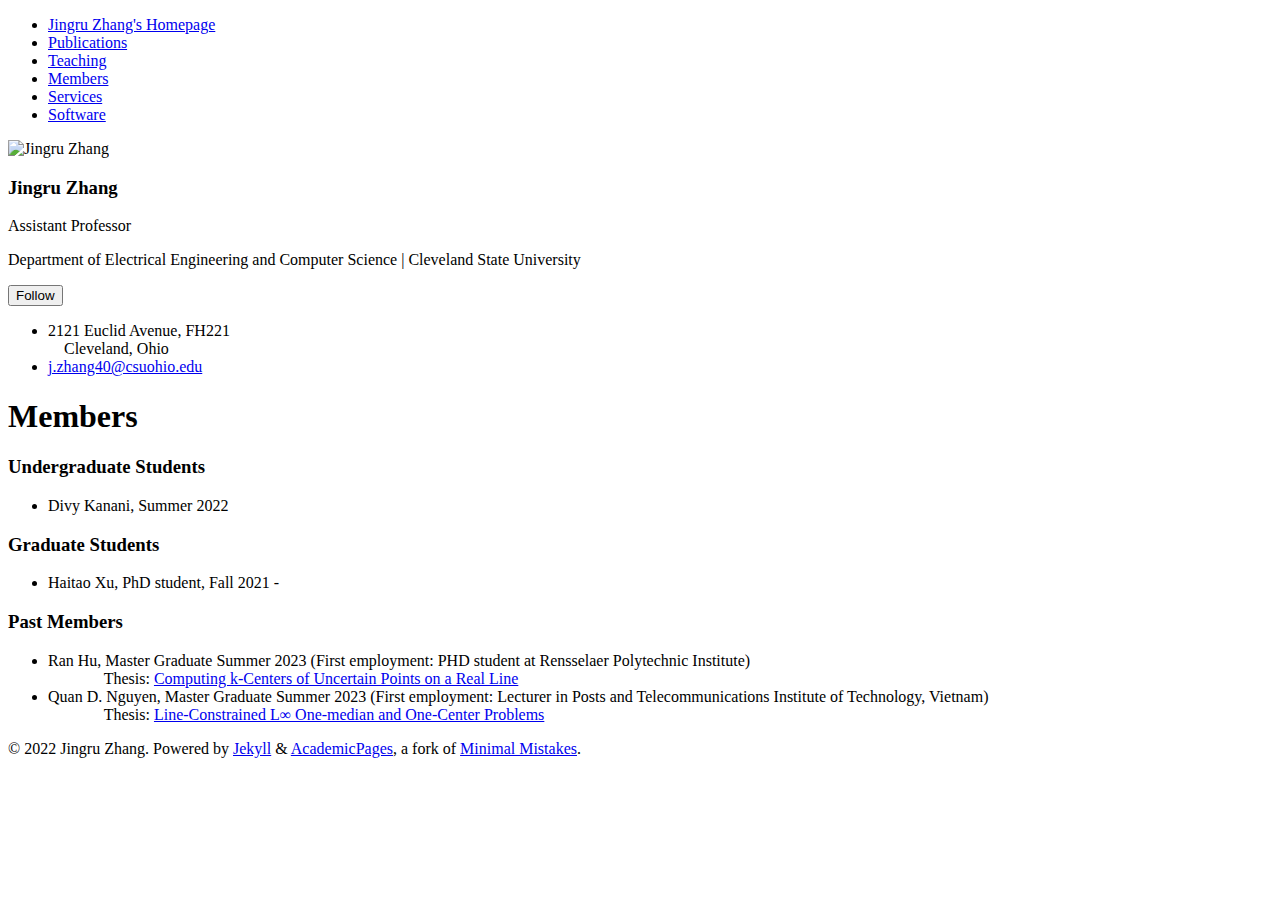
==== members.html @ 0e6b9350 "Add files via upload" ====
<!doctype html>
<html lang="en" class="no-js">
  <head>
    

<meta charset="utf-8">



<!-- begin SEO -->









<title>Students - Jingru Zhang’s Homepage</title>







<meta property="og:locale" content="en-US">
<meta property="og:site_name" content="Jingru Zhang's Homepage">
<meta property="og:title" content="Members">


  <link rel="canonical" href="https://grail.eecs.csuohio.edu/~zhang/members.html">
  <meta property="og:url" content="https://grail.eecs.csuohio.edu/~zhang/members.html">



  <meta property="og:description" content="Members">





  

  












  <script type="application/ld+json">
    {
      "@context" : "http://schema.org",
      "@type" : "Person",
      "name" : "Jingru Zhang",
      "url" : "https://grail.eecs.csuohio.edu/~zhang/index.html",
      "sameAs" : null
    }
  </script>






<!-- end SEO -->


<link href="https://zhangatcs.github.io/feed.xml" type="application/atom+xml" rel="alternate" title="Jingru Zhang's Homepage Feed">

<!-- http://t.co/dKP3o1e -->
<meta name="HandheldFriendly" content="True">
<meta name="MobileOptimized" content="320">
<meta name="viewport" content="width=device-width, initial-scale=1.0">

<script>
  document.documentElement.className = document.documentElement.className.replace(/\bno-js\b/g, '') + ' js ';
</script>

<!-- For all browsers -->
<link rel="stylesheet" href="https://zhangatcs.github.io/assets/css/main.css">
<link rel="shortcut icon" type="image/png" sizes="180x180" href="https://zhangatcs.github.io/images/favicon.png">

<meta http-equiv="cleartype" content="on">
    

<!-- start custom head snippets -->

<link rel="apple-touch-icon" sizes="57x57" href="https://zhangatcs.github.io/images/apple-touch-icon-57x57.png?v=M44lzPylqQ">
<link rel="apple-touch-icon" sizes="60x60" href="https://zhangatcs.github.io/images/apple-touch-icon-60x60.png?v=M44lzPylqQ">
<link rel="apple-touch-icon" sizes="72x72" href="https://zhangatcs.github.io/images/apple-touch-icon-72x72.png?v=M44lzPylqQ">
<link rel="apple-touch-icon" sizes="76x76" href="https://zhangatcs.github.io/images/apple-touch-icon-76x76.png?v=M44lzPylqQ">
<link rel="apple-touch-icon" sizes="114x114" href="https://zhangatcs.github.io/images/apple-touch-icon-114x114.png?v=M44lzPylqQ">
<link rel="apple-touch-icon" sizes="120x120" href="https://zhangatcs.github.io/images/apple-touch-icon-120x120.png?v=M44lzPylqQ">
<link rel="apple-touch-icon" sizes="144x144" href="https://zhangatcs.github.io/images/apple-touch-icon-144x144.png?v=M44lzPylqQ">
<link rel="apple-touch-icon" sizes="152x152" href="https://zhangatcs.github.io/images/apple-touch-icon-152x152.png?v=M44lzPylqQ">
<link rel="apple-touch-icon" sizes="180x180" href="https://zhangatcs.github.io/images/apple-touch-icon-180x180.png?v=M44lzPylqQ">
<link rel="icon" type="image/png" href="https://zhangatcs.github.io/images/favicon-32x32.png?v=M44lzPylqQ" sizes="32x32">
<link rel="icon" type="image/png" href="https://zhangatcs.github.io/images/android-chrome-192x192.png?v=M44lzPylqQ" sizes="192x192">
<link rel="icon" type="image/png" href="https://zhangatcs.github.io/images/favicon-96x96.png?v=M44lzPylqQ" sizes="96x96">
<link rel="icon" type="image/png" href="https://zhangatcs.github.io/images/favicon-16x16.png?v=M44lzPylqQ" sizes="16x16">
<link rel="manifest" href="https://zhangatcs.github.io/images/manifest.json?v=M44lzPylqQ">
<link rel="mask-icon" href="https://zhangatcs.github.io/images/safari-pinned-tab.svg?v=M44lzPylqQ" color="#000000">
<link rel="shortcut icon" href="https://zhangatcs.github.io/images/favicon.ico?v=M44lzPylqQ">
<meta name="msapplication-TileColor" content="#000000">
<meta name="msapplication-TileImage" content="https://zhangatcs.github.io/images/mstile-144x144.png?v=M44lzPylqQ">
<meta name="msapplication-config" content="https://zhangatcs.github.io/images/browserconfig.xml?v=M44lzPylqQ">
<meta name="theme-color" content="#ffffff">
<link rel="stylesheet" href="https://zhangatcs.github.io/assets/css/academicons.css"/>


<script type="text/x-mathjax-config"> MathJax.Hub.Config({ TeX: { equationNumbers: { autoNumber: "all" } } }); </script>
<script type="text/x-mathjax-config">
  MathJax.Hub.Config({
    tex2jax: {
      inlineMath: [ ['$','$'], ["\\(","\\)"] ],
      processEscapes: true
    }
  });
</script>
<script src='https://cdnjs.cloudflare.com/ajax/libs/mathjax/2.7.4/latest.js?config=TeX-MML-AM_CHTML' async></script>

<!-- end custom head snippets -->

    <script src="https://zhangatcs.github.io/assets/js/main.min.js"></script>




  <script>
  (function(i,s,o,g,r,a,m){i['GoogleAnalyticsObject']=r;i[r]=i[r]||function(){
  (i[r].q=i[r].q||[]).push(arguments)},i[r].l=1*new Date();a=s.createElement(o),
  m=s.getElementsByTagName(o)[0];a.async=1;a.src=g;m.parentNode.insertBefore(a,m)
  })(window,document,'script','https://www.google-analytics.com/analytics.js','ga');

  ga('create', 'UA-144775889-1', 'auto');
  ga('send', 'pageview');
</script>





  </head>

  <body>

    <!--[if lt IE 9]>
<div class="notice--danger align-center" style="margin: 0;">You are using an <strong>outdated</strong> browser. Please <a href="http://browsehappy.com/">upgrade your browser</a> to improve your experience.</div>
<![endif]-->
    

<div class="masthead">
  <div class="masthead__inner-wrap">
    <div class="masthead__menu">
      <nav id="site-nav" class="greedy-nav">
        <!-- <button><div class="navicon"></div></button> -->
        <ul class="visible-links">
          <li class="masthead__menu-item masthead__menu-item--lg"><a href="https://grail.eecs.csuohio.edu/~zhang/index.html">Jingru Zhang's Homepage</a></li>
          
            
            <li class="masthead__menu-item"><a href="https://grail.eecs.csuohio.edu/~zhang/publications.html">Publications</a></li>
          
            
            <li class="masthead__menu-item"><a href="https://grail.eecs.csuohio.edu/~zhang/teaching.html">Teaching</a></li>
          
            
            <li class="masthead__menu-item"><a href="https://grail.eecs.csuohio.edu/~zhang/members.html">Members</a></li>
          
            
            <li class="masthead__menu-item"><a href="https://grail.eecs.csuohio.edu/~zhang/services.html">Services</a></li>

            <li class="masthead__menu-item"><a href="https://grail.eecs.csuohio.edu/~zhang/software.html">Software</a></li>          
        </ul>
        <ul class="hidden-links hidden"></ul>
      </nav>
    </div>
  </div>
</div>

    

<div id="main" role="main">
  


  <div class="sidebar sticky">
  



<div itemscope itemtype="http://schema.org/Person">

  <div class="author__avatar">
    
    	<img src="https://grail.eecs.csuohio.edu/~zhang/files/jingru_zhang.jpg" class="author__avatar" alt="Jingru Zhang">
    
  </div>

<div class="author__content">
    <h3 class="author__name">Jingru Zhang</h3>
    <p class="author__bio">Assistant Professor</p>
    <p class="author__bio">Department of Electrical Engineering and Computer Science | Cleveland State University</p>
  </div>

  <div class="author__urls-wrapper"> 
    <button class="btn btn--inverse">Follow</button>
    <ul class="author__urls social-icons">
      
        <li><i class="fa fa-fw fa-map-marker" aria-hidden="true"></i>2121 Euclid Avenue, FH221<br/> &nbsp;&nbsp;&nbsp; Cleveland, Ohio</li>     
      
        <li><a href="mailto:j.zhang40@csuohio.edu"><i class="fas fa-fw fa-envelope" aria-hidden="true"></i> j.zhang40@csuohio.edu</a></li>      
          
      
    </ul>
  </div>
</div>

  
  </div>


  <article class="page" itemscope itemtype="http://schema.org/CreativeWork">
    <meta itemprop="headline" content="Members">
    <meta itemprop="description" content="Members">
    
    <div class="page__inner-wrap">
      
        <header>
          <h1 class="page__title" itemprop="headline">Members</h1>
        </header>

        <h3 id="alumni">Undergraduate Students</h3>
        <ul>
            <li>Divy Kanani, Summer 2022 </li>
        </ul>
      

        <h3 id="alumni">Graduate Students</h3>
        <ul>
            <li>Haitao Xu, PhD student, Fall 2021 - </li>
        </ul>

        <h3 id="alumni">Past Members</h3>

        <ul>
            <li>Ran Hu, Master Graduate Summer 2023 (First employment: PHD student at Rensselaer Polytechnic Institute)</li>
            &nbsp &nbsp &nbsp &nbsp &nbsp &nbsp &nbsp Thesis: <a href="https://grail.eecs.csuohio.edu/~zhang/files/randefense.pdf">Computing k-Centers of Uncertain Points on a Real Line</a>

            <li>Quan D. Nguyen, Master Graduate Summer 2023 (First employment: Lecturer in Posts and Telecommunications Institute of Technology, Vietnam)</li>
            &nbsp &nbsp &nbsp &nbsp &nbsp &nbsp &nbsp Thesis: <a href="https://dl.acm.org/doi/10.1145/3503047.3503124">Line-Constrained L∞ One-median and One-Center Problems</a>

        </ul>

    </div>
    
  </article>


     <div class="page__footer">
      <footer>
        <!-- start custom footer snippets -->
<!-- <a href="/sitemap/">Sitemap</a> -->
<!-- end custom footer snippets -->

        

<!-- <div class="page__footer-follow">
  <ul class="social-icons">
    
      <li><strong>Follow:</strong></li>
    
    
    
    
    
    <li><a href="https://zhangatcs.github.io/feed.xml"><i class="fa fa-fw fa-rss-square" aria-hidden="true"></i> Feed</a></li>
  </ul>
</div> -->

<div class="page__footer-copyright">&copy; 2022 Jingru Zhang. Powered by <a href="http://jekyllrb.com" rel="nofollow">Jekyll</a> &amp; <a href="https://github.com/academicpages/academicpages.github.io">AcademicPages</a>, a fork of <a href="https://mademistakes.com/work/minimal-mistakes-jekyll-theme/" rel="nofollow">Minimal Mistakes</a>.</div>

      </footer>
    </div>

   

  </body>
</html>
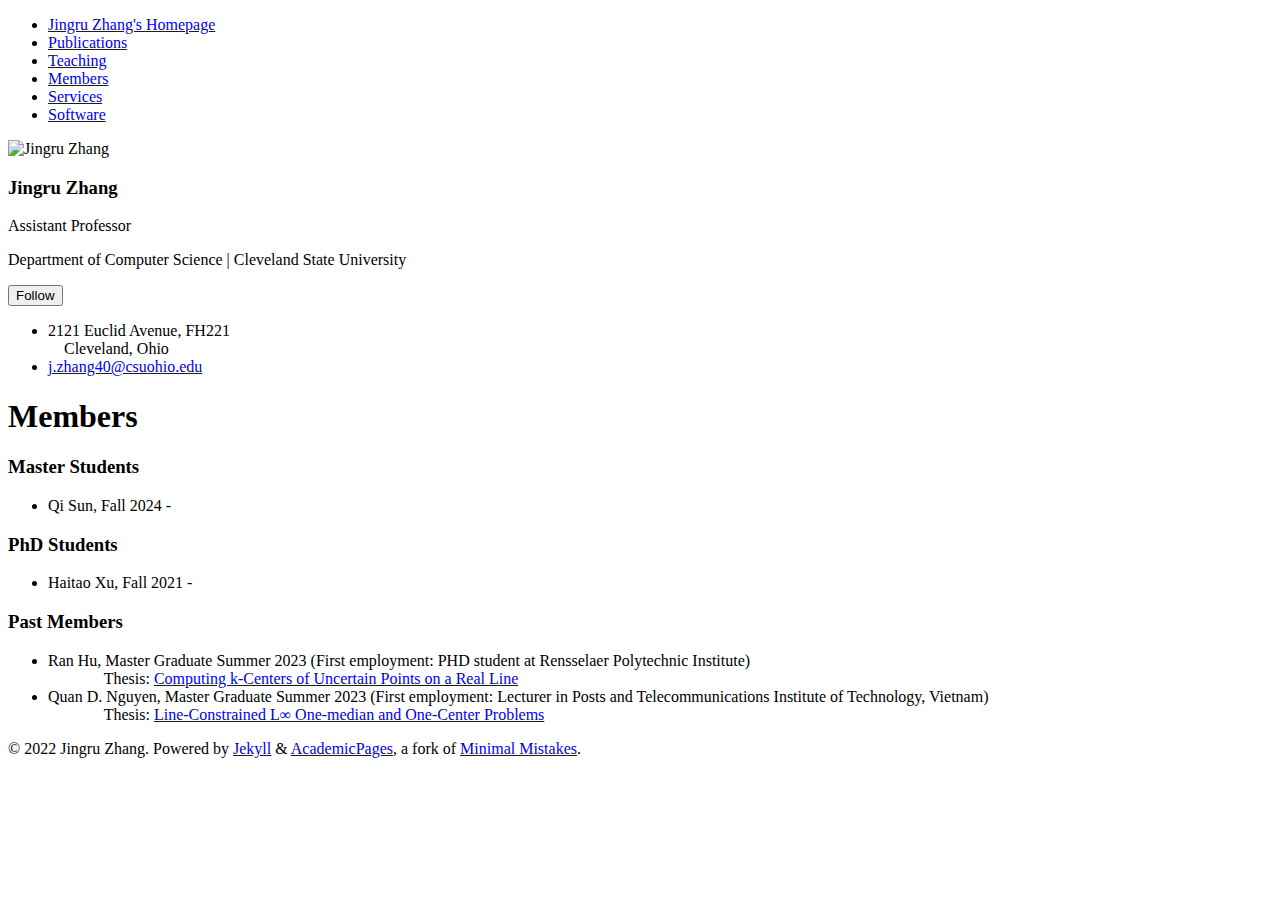
==== commit c2cff28c: "Update members.html" ====
--- a/members.html
+++ b/members.html
@@ -32,8 +32,8 @@
 <meta property="og:title" content="Members">
 
 
-  <link rel="canonical" href="https://grail.eecs.csuohio.edu/~zhang/members.html">
-  <meta property="og:url" content="https://grail.eecs.csuohio.edu/~zhang/members.html">
+  <link rel="canonical" href="https://zhangatcs.github.io/members.html">
+  <meta property="og:url" content="https://zhangatcs.github.io/members.html">
 
 
 
@@ -63,7 +63,7 @@
       "@context" : "http://schema.org",
       "@type" : "Person",
       "name" : "Jingru Zhang",
-      "url" : "https://grail.eecs.csuohio.edu/~zhang/index.html",
+      "url" : "https://zhangatcs.github.io/",
       "sameAs" : null
     }
   </script>
@@ -88,7 +88,7 @@
 </script>
 
 <!-- For all browsers -->
-<link rel="stylesheet" href="https://zhangatcs.github.io/assets/css/main.css">
+<link rel="stylesheet" href="https://zhangatcs.github.io/theme/main.css">
 <link rel="shortcut icon" type="image/png" sizes="180x180" href="https://zhangatcs.github.io/images/favicon.png">
 
 <meta http-equiv="cleartype" content="on">
@@ -116,7 +116,7 @@
 <meta name="msapplication-TileImage" content="https://zhangatcs.github.io/images/mstile-144x144.png?v=M44lzPylqQ">
 <meta name="msapplication-config" content="https://zhangatcs.github.io/images/browserconfig.xml?v=M44lzPylqQ">
 <meta name="theme-color" content="#ffffff">
-<link rel="stylesheet" href="https://zhangatcs.github.io/assets/css/academicons.css"/>
+<link rel="stylesheet" href="https://zhangatcs.github.io/theme/academicons.css"/>
 
 
 <script type="text/x-mathjax-config"> MathJax.Hub.Config({ TeX: { equationNumbers: { autoNumber: "all" } } }); </script>
@@ -166,21 +166,21 @@
       <nav id="site-nav" class="greedy-nav">
         <!-- <button><div class="navicon"></div></button> -->
         <ul class="visible-links">
-          <li class="masthead__menu-item masthead__menu-item--lg"><a href="https://grail.eecs.csuohio.edu/~zhang/index.html">Jingru Zhang's Homepage</a></li>
+          <li class="masthead__menu-item masthead__menu-item--lg"><a href="https://zhangatcs.github.io/">Jingru Zhang's Homepage</a></li>
           
             
-            <li class="masthead__menu-item"><a href="https://grail.eecs.csuohio.edu/~zhang/publications.html">Publications</a></li>
+            <li class="masthead__menu-item"><a href="https://zhangatcs.github.io/publications.html">Publications</a></li>
           
             
-            <li class="masthead__menu-item"><a href="https://grail.eecs.csuohio.edu/~zhang/teaching.html">Teaching</a></li>
+            <li class="masthead__menu-item"><a href="https://zhangatcs.github.io/teaching.html">Teaching</a></li>
           
             
-            <li class="masthead__menu-item"><a href="https://grail.eecs.csuohio.edu/~zhang/members.html">Members</a></li>
+            <li class="masthead__menu-item"><a href="https://zhangatcs.github.io/members.html">Members</a></li>
           
             
-            <li class="masthead__menu-item"><a href="https://grail.eecs.csuohio.edu/~zhang/services.html">Services</a></li>
-
-            <li class="masthead__menu-item"><a href="https://grail.eecs.csuohio.edu/~zhang/software.html">Software</a></li>          
+            <li class="masthead__menu-item"><a href="https://zhangatcs.github.io/services.html">Services</a></li>
+
+            <li class="masthead__menu-item"><a href="https://zhangatcs.github.io/software.html">Software</a></li>          
         </ul>
         <ul class="hidden-links hidden"></ul>
       </nav>
@@ -203,14 +203,14 @@
 
   <div class="author__avatar">
     
-    	<img src="https://grail.eecs.csuohio.edu/~zhang/files/jingru_zhang.jpg" class="author__avatar" alt="Jingru Zhang">
+    	<img src="https://zhangatcs.github.io/images/jingru_zhang.jpg" class="author__avatar" alt="Jingru Zhang">
     
   </div>
 
 <div class="author__content">
     <h3 class="author__name">Jingru Zhang</h3>
     <p class="author__bio">Assistant Professor</p>
-    <p class="author__bio">Department of Electrical Engineering and Computer Science | Cleveland State University</p>
+    <p class="author__bio">Department of Computer Science | Cleveland State University</p>
   </div>
 
   <div class="author__urls-wrapper"> 
@@ -240,15 +240,15 @@
           <h1 class="page__title" itemprop="headline">Members</h1>
         </header>
 
-        <h3 id="alumni">Undergraduate Students</h3>
+        <h3 id="alumni">Master Students</h3>
         <ul>
-            <li>Divy Kanani, Summer 2022 </li>
+            <li>Qi Sun, Fall 2024 - </li>
         </ul>
       
 
-        <h3 id="alumni">Graduate Students</h3>
+        <h3 id="alumni">PhD Students</h3>
         <ul>
-            <li>Haitao Xu, PhD student, Fall 2021 - </li>
+            <li>Haitao Xu, Fall 2021 - </li>
         </ul>
 
         <h3 id="alumni">Past Members</h3>
